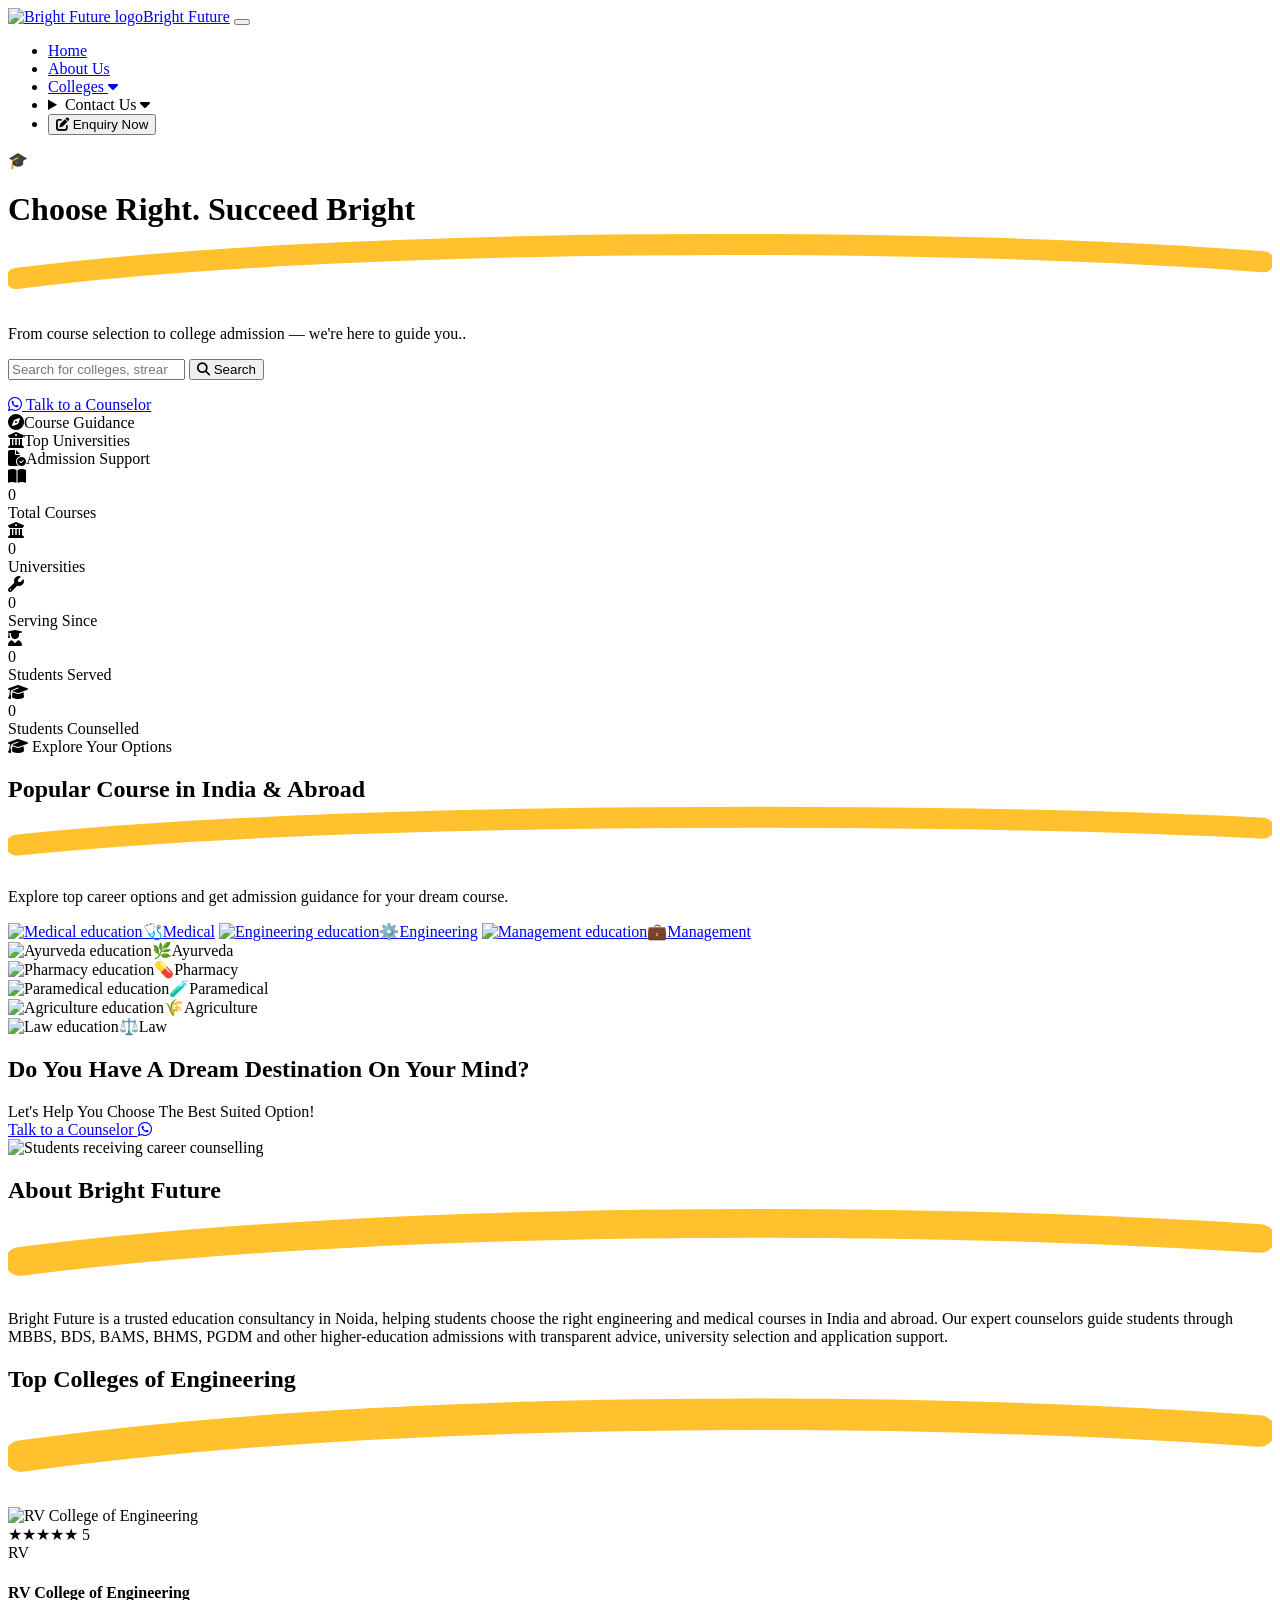
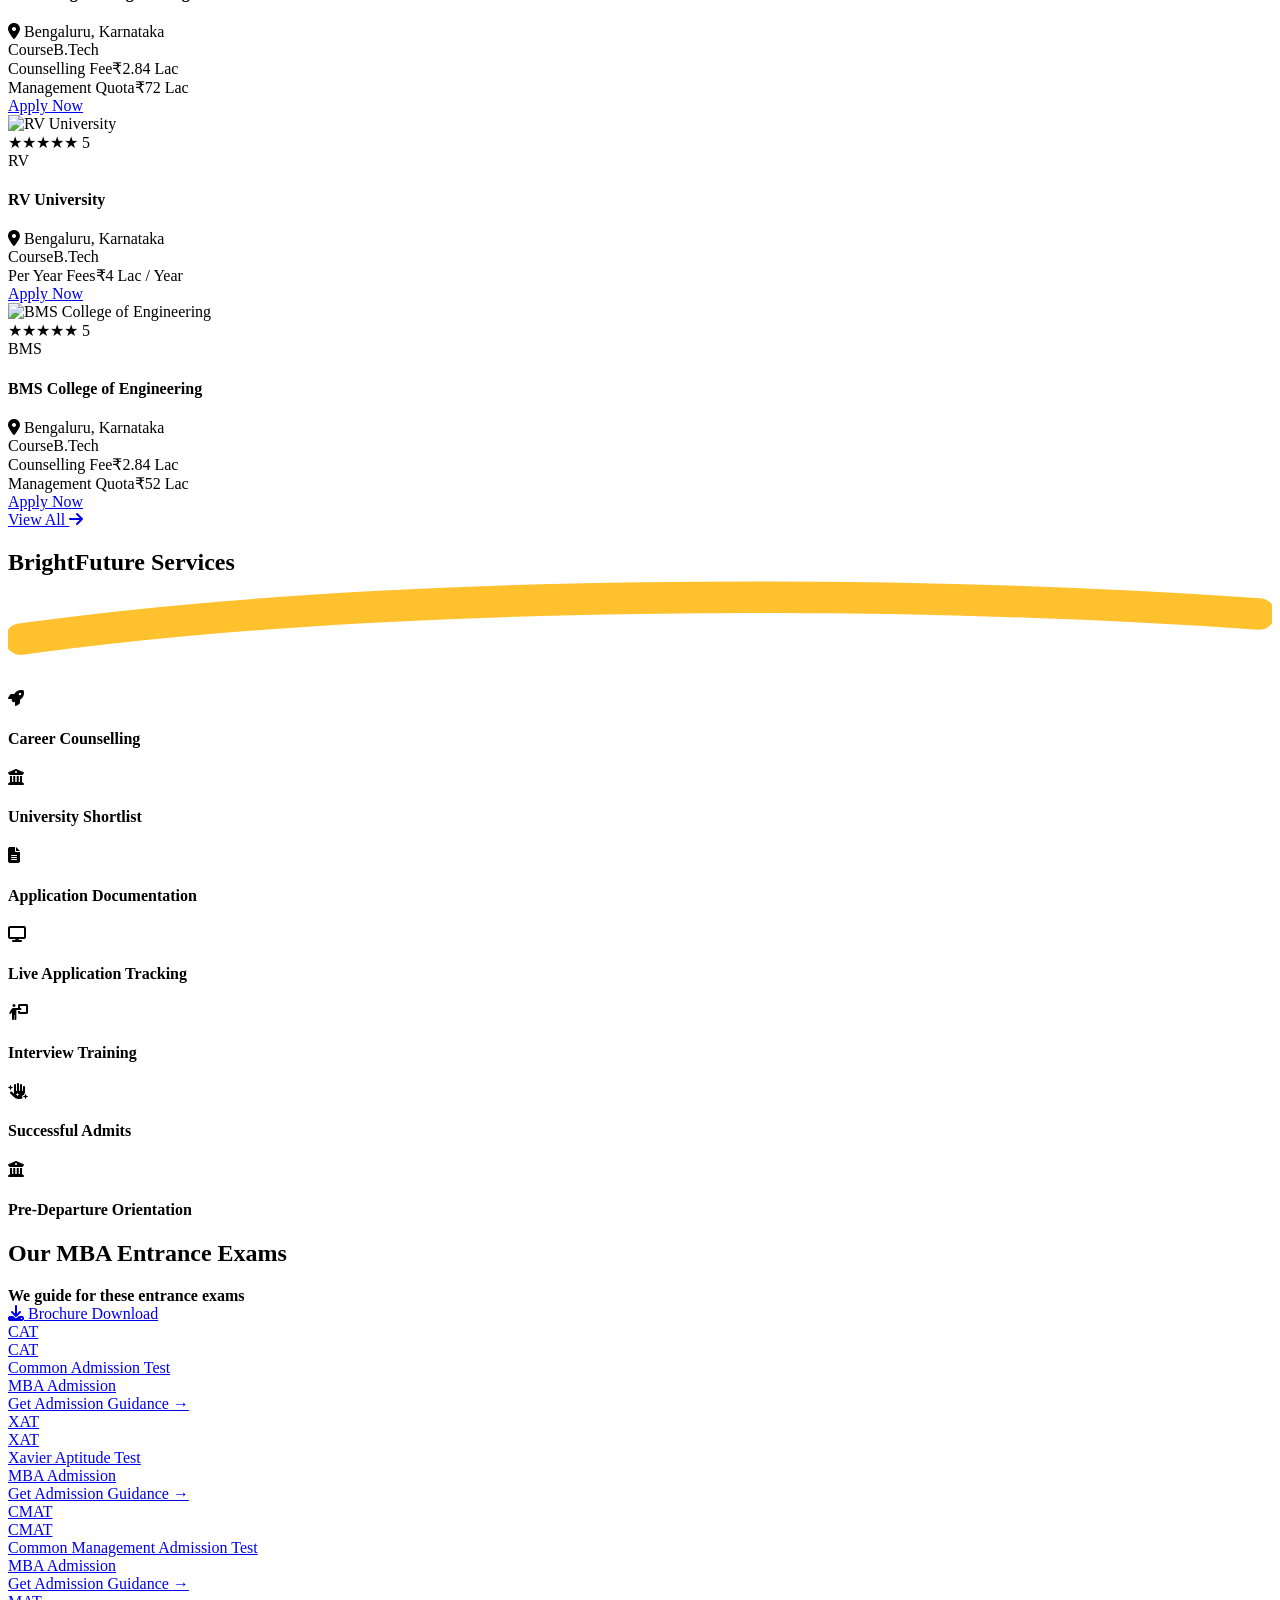
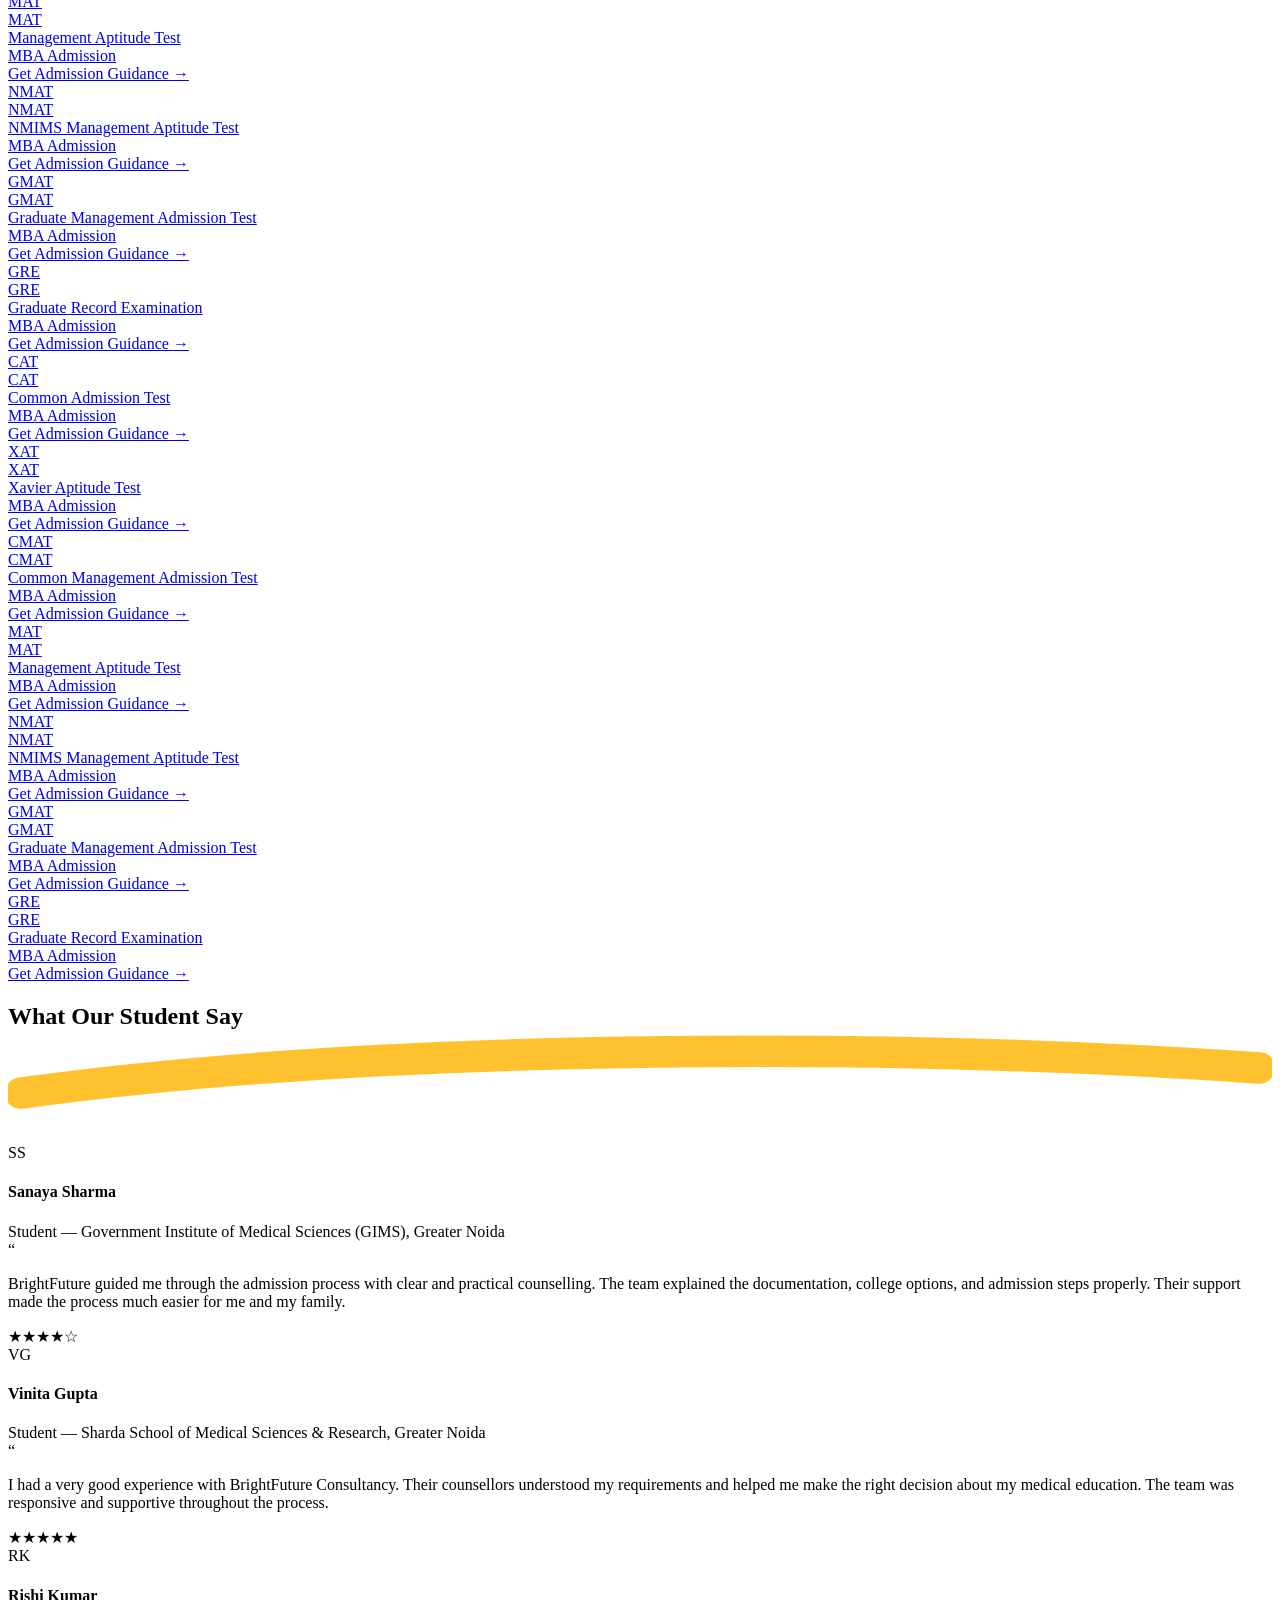
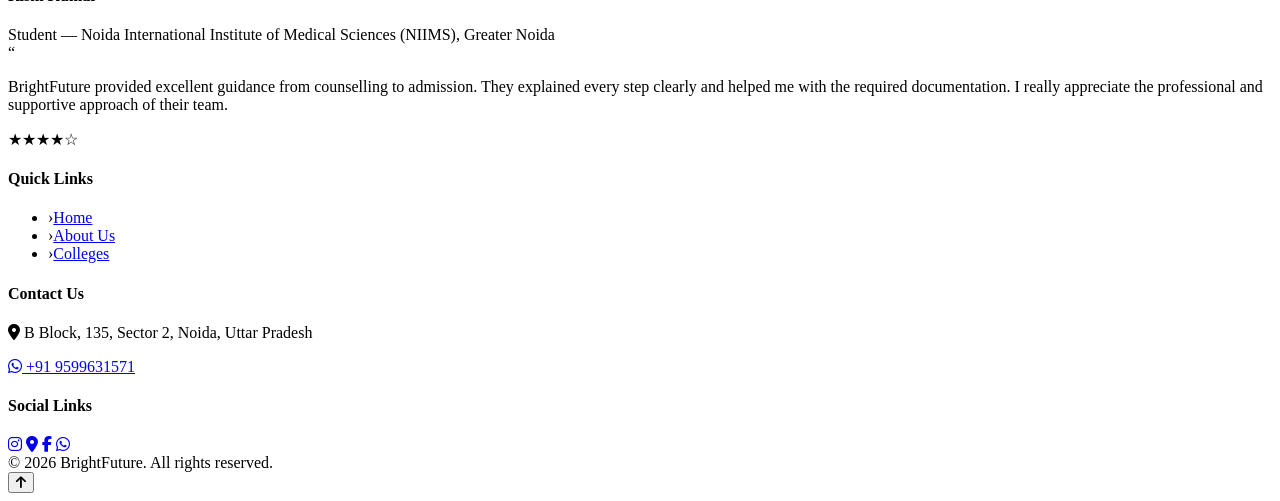
==== images/index.html @ ae967a2e "Bright Future" ====
<!DOCTYPE html>
<html lang="en">
<head>
<meta charset="UTF-8">
<meta name="viewport" content="width=device-width, initial-scale=1.0">
<title>BrightFuture | Shape Your Future With the Right College</title>
<link rel="preconnect" href="https://fonts.googleapis.com">
<link href="https://fonts.googleapis.com/css2?family=Poppins:wght@600;700;800&family=Inter:wght@400;500;600;700&display=swap" rel="stylesheet">
<link rel="stylesheet" href="https://cdnjs.cloudflare.com/ajax/libs/font-awesome/6.5.1/css/all.min.css">
<link rel="stylesheet" href="style.css">
</head>
<body>

<!-- ===================== Navbar ===================== -->
<nav class="navbar" id="navbar">
  <div class="container">
    <a href="index.html" class="brand"><span class="logo"><img src="images/logo.png" alt="Bright Future logo"></span><span class="brand-name">Bright <span class="brand-future">Future</span></span></a>
    <button class="burger" id="burger" aria-label="Menu"><span></span><span></span><span></span></button>
    <ul class="nav-links" id="navLinks">
      <li><a href="index.html">Home</a></li>
      <li><a href="#about">About Us</a></li>
      <li><a href="colleges.html" class="drop">Colleges <i class="fa-solid fa-caret-down"></i></a></li>
      <li class="contact-menu">
        <details>
          <summary>Contact Us <i class="fa-solid fa-caret-down"></i></summary>
          <div class="contact-dropdown">
            <a href="https://wa.me/919599631571" target="_blank" rel="noopener noreferrer"><i class="fa-brands fa-whatsapp"></i> WhatsApp</a>
            <a href="https://www.instagram.com/brightfuture_2026_" target="_blank" rel="noopener noreferrer"><i class="fa-brands fa-instagram"></i> Instagram</a>
            <a href="https://www.facebook.com/profile.php?id=61592989712548" target="_blank" rel="noopener noreferrer"><i class="fa-brands fa-facebook-f"></i> Facebook</a>
          </div>
        </details>
      </li>
      <li><button type="button" class="btn-login login-trigger"><i class="fa-solid fa-pen-to-square"></i> Enquiry Now</button></li>
    </ul>
  </div>
</nav>

<!-- ===================== Hero ===================== -->
<header class="hero">
  <div class="container hero-inner">
    <span class="cap-icon">🎓</span>
    <h1>Choose Right. <span class="underline">Succeed Bright
      <svg viewBox="0 0 300 16" preserveAspectRatio="none"><path d="M2 12 C 80 2, 220 2, 298 8" stroke="#FFC22E" stroke-width="5" fill="none" stroke-linecap="round"/></svg>
    </span></h1>
    <p class="tagline">From course selection to college admission — we're here to guide you..</p>
    <form class="search-box" id="siteSearch">
      <input id="searchInput" type="search" placeholder="Search for colleges, streams, courses and more.." aria-label="Search colleges and courses">
      <button type="submit"><i class="fa-solid fa-magnifying-glass"></i> Search</button>
    </form>
    <p class="search-result" id="searchResult" role="status" aria-live="polite"></p>
    <a href="https://wa.me/919599631571" class="btn-counselor" target="_blank" rel="noopener noreferrer"><span class="arrow-dot"><i class="fa-brands fa-whatsapp"></i></span> Talk to a Counselor</a>
    <div class="hero-highlights" aria-label="Bright Future benefits">
      <div class="hero-highlight"><i class="fa-solid fa-compass"></i><span>Course Guidance</span></div>
      <div class="hero-highlight"><i class="fa-solid fa-building-columns"></i><span>Top Universities</span></div>
      <div class="hero-highlight"><i class="fa-solid fa-file-circle-check"></i><span>Admission Support</span></div>
    </div>
  </div>
</header>

<!-- ===================== Stats ===================== -->
<div class="container stats-wrap">
  <div class="stats-card">
    <div class="stat"><span class="icon c1"><i class="fa-solid fa-book-open"></i></span><div><div class="num" data-count="50">0</div><div class="label">Total Courses</div></div></div>
    <div class="stat"><span class="icon c2"><i class="fa-solid fa-building-columns"></i></span><div><div class="num" data-count="345">0</div><div class="label">Universities</div></div></div>
    <div class="stat"><span class="icon c3"><i class="fa-solid fa-wrench"></i></span><div><div class="num" data-count="12">0</div><div class="label">Serving Since</div></div></div>
    <div class="stat"><span class="icon c4"><i class="fa-solid fa-user-graduate"></i></span><div><div class="num" data-count="5000">0</div><div class="label">Students Served</div></div></div>
    <div class="stat"><span class="icon c5"><i class="fa-solid fa-graduation-cap"></i></span><div><div class="num" data-count="40000">0</div><div class="label">Students Counselled</div></div></div>
  </div>
</div>

<!-- ===================== Popular Courses ===================== -->
<section class="section courses-section" id="courses">
  <div class="container">
    <div class="section-head">
      <span class="course-kicker"><i class="fa-solid fa-graduation-cap"></i> Explore Your Options</span>
      <h2>Popular Course in <span class="accent">India &amp; Abroad
        <svg viewBox="0 0 300 14" preserveAspectRatio="none"><path d="M2 10 C 80 2, 220 2, 298 6" stroke="#FFC22E" stroke-width="5" fill="none" stroke-linecap="round"/></svg>
      </span></h2>
      <p class="course-intro">Explore top career options and get admission guidance for your dream course.</p>
    </div>
    <div class="course-row reveal-group">
      <a class="course-card" href="colleges.html?stream=medical" data-keywords="medical mbbs bds bhms bams" aria-label="View medical colleges"><img class="course-image" src="images/medical.png" alt="Medical education"><span class="badge">🩺</span>Medical</a>
      <a class="course-card" href="colleges.html?stream=engineering" data-keywords="engineering btech mtech" aria-label="View engineering colleges"><img class="course-image" src="images/engineering.png" alt="Engineering education"><span class="badge">⚙️</span>Engineering</a>
      <a class="course-card" href="colleges.html?stream=management" data-keywords="management mba pgdm" aria-label="View management colleges"><img class="course-image" src="images/management.png" alt="Management education"><span class="badge">💼</span>Management</a>
      <div class="course-card" data-keywords="ayurveda bams"><img class="course-image" src="images/ayurveda.png" alt="Ayurveda education"><span class="badge">🌿</span>Ayurveda</div>
      <div class="course-card" data-keywords="pharmacy"><img class="course-image" src="images/pharmacy.png" alt="Pharmacy education"><span class="badge">💊</span>Pharmacy</div>
      <div class="course-card" data-keywords="paramedical"><img class="course-image" src="images/paramedical.png" alt="Paramedical education"><span class="badge">🧪</span>Paramedical</div>
      <div class="course-card" data-keywords="agriculture"><img class="course-image" src="images/agriculture.png" alt="Agriculture education"><span class="badge">🌾</span>Agriculture</div>
      <div class="course-card" data-keywords="law"><img class="course-image" src="images/law.png" alt="Law education"><span class="badge">⚖️</span>Law</div>
    </div>
  </div>
</section>

<!-- ===================== Dream destination ===================== -->
<section class="dream-banner">
  <div class="container dream-grid">
    <div>
      <h2>Do You Have A Dream Destination On <span class="hl">Your Mind?</span></h2>
      <div class="dream-sub">Let's Help You Choose The Best Suited Option!</div>
      <div><a href="https://wa.me/919599631571" class="btn-yellow" target="_blank" rel="noopener noreferrer">Talk to a Counselor <i class="fa-brands fa-whatsapp"></i></a></div>
    </div>
    <div class="dream-photo-wrap">
      <img class="dream-photo" src="images/image.png" alt="Students receiving career counselling">
    </div>
  </div>
</section>

<!-- ===================== About Us ===================== -->
<section class="section about-section" id="about">
  <div class="container about-content">
    <div class="section-head">
      <h2>About <span class="accent">Bright Future
        <svg viewBox="0 0 220 14" preserveAspectRatio="none"><path d="M2 10 C 66 2, 154 2, 218 6" stroke="#FFC22E" stroke-width="5" fill="none" stroke-linecap="round"/></svg>
      </span></h2>
    </div>
    <p class="about-intro">Bright Future is a trusted education consultancy in Noida, helping students choose the right engineering and medical courses in India and abroad. Our expert counselors guide students through MBBS, BDS, BAMS, BHMS, PGDM and other higher-education admissions with transparent advice, university selection and application support.</p>
  </div>
</section>

<!-- ===================== Top engineering colleges ===================== -->
<section class="section">
  <div class="container">
    <div class="section-head">
      <h2>Top Colleges of <span class="accent">Engineering
        <svg viewBox="0 0 200 14" preserveAspectRatio="none"><path d="M2 10 C 60 2, 140 2, 198 6" stroke="#FFC22E" stroke-width="5" fill="none" stroke-linecap="round"/></svg>
      </span></h2>
    </div>
    <div class="college-grid reveal-group">

      <div class="college-card">
        <div class="college-media">
          <img class="photo" src="images/rvce.png" alt="RV College of Engineering">
          <div class="rating">★★★★★ 5</div>
          <div class="name-strip">
            <span class="logo-chip">RV</span>
            <div><h4>RV College of Engineering</h4><div class="loc"><i class="fa-solid fa-location-dot"></i> Bengaluru, Karnataka</div></div>
          </div>
        </div>
        <div class="college-body">
          <div class="row"><span class="k">Course</span><span class="v">B.Tech</span></div>
          <div class="row"><span class="k">Counselling Fee</span><span class="v">₹2.84 Lac</span></div>
          <div class="row"><span class="k">Management Quota</span><span class="v">₹72 Lac</span></div>
          <a href="https://wa.me/919599631571" class="btn-apply" target="_blank" rel="noopener noreferrer">Apply Now</a>
        </div>
      </div>

      <div class="college-card">
        <div class="college-media">
          <img class="photo" src="images/rv-university.png" alt="RV University">
          <div class="rating">★★★★★ 5</div>
          <div class="name-strip">
            <span class="logo-chip">RV</span>
            <div><h4>RV University</h4><div class="loc"><i class="fa-solid fa-location-dot"></i> Bengaluru, Karnataka</div></div>
          </div>
        </div>
        <div class="college-body">
          <div class="row"><span class="k">Course</span><span class="v">B.Tech</span></div>
          <div class="row"><span class="k">Per Year Fees</span><span class="v">₹4 Lac / Year</span></div>
          <a href="https://wa.me/919599631571" class="btn-apply" target="_blank" rel="noopener noreferrer">Apply Now</a>
        </div>
      </div>

      <div class="college-card">
        <div class="college-media">
          <img class="photo" src="images/bmsce.png" alt="BMS College of Engineering">
          <div class="rating">★★★★★ 5</div>
          <div class="name-strip">
            <span class="logo-chip">BMS</span>
            <div><h4>BMS College of Engineering</h4><div class="loc"><i class="fa-solid fa-location-dot"></i> Bengaluru, Karnataka</div></div>
          </div>
        </div>
        <div class="college-body">
          <div class="row"><span class="k">Course</span><span class="v">B.Tech</span></div>
          <div class="row"><span class="k">Counselling Fee</span><span class="v">₹2.84 Lac</span></div>
          <div class="row"><span class="k">Management Quota</span><span class="v">₹52 Lac</span></div>
          <a href="https://wa.me/919599631571" class="btn-apply" target="_blank" rel="noopener noreferrer">Apply Now</a>
        </div>
      </div>

    </div>
    <div class="center"><a href="colleges.html" class="btn-viewall">View All <i class="fa-solid fa-arrow-right"></i></a></div>
  </div>
</section>

<!-- ===================== Services ===================== -->
<section class="section">
  <div class="container">
    <div class="section-head">
      <h2>BrightFuture <span class="accent">Services
        <svg viewBox="0 0 200 14" preserveAspectRatio="none"><path d="M2 10 C 60 2, 140 2, 198 6" stroke="#FFC22E" stroke-width="5" fill="none" stroke-linecap="round"/></svg>
      </span></h2>
    </div>
    <div class="services-grid reveal-group">
      <div class="service-card"><span class="icon"><i class="fa-solid fa-rocket"></i></span><h4>Career Counselling</h4></div>
      <div class="service-card"><span class="icon"><i class="fa-solid fa-building-columns"></i></span><h4>University Shortlist</h4></div>
      <div class="service-card"><span class="icon"><i class="fa-solid fa-file-lines"></i></span><h4>Application Documentation</h4></div>
      <div class="service-card"><span class="icon"><i class="fa-solid fa-display"></i></span><h4>Live Application Tracking</h4></div>
      <div class="service-card"><span class="icon"><i class="fa-solid fa-person-chalkboard"></i></span><h4>Interview Training</h4></div>
      <div class="service-card"><span class="icon"><i class="fa-solid fa-hand-sparkles"></i></span><h4>Successful Admits</h4></div>
      <div class="service-card"><span class="icon"><i class="fa-solid fa-building-columns"></i></span><h4>Pre-Departure Orientation</h4></div>
    </div>
  </div>
</section>

<!-- ===================== MBA Entrance Exams ===================== -->
<section class="partners-strip exam-strip">
  <div class="container">
    <div class="partners-head">
      <div>
        <h2>Our <span style="color:var(--yellow-dark)">MBA</span> Entrance Exams</h2>
        <p style="margin:8px 0 0; color:var(--ink-soft); font-size:1rem; font-weight:600;">We guide for these entrance exams</p>
      </div>
      <a href="#" class="btn-outline"><i class="fa-solid fa-download"></i> Brochure Download</a>
    </div>
    <div class="marquee">
      <div class="marquee-track">
        <a class="partner-logo exam-card cat" href="colleges.html?exam=cat" aria-label="View colleges accepting CAT">
          <span class="exam-badge">CAT</span>
          <div class="exam-name">CAT</div>
          <div class="exam-full">Common Admission Test</div>
          <div class="exam-tag">MBA Admission</div>
          <div class="exam-cta">Get Admission Guidance <span>→</span></div>
        </a>
        <a class="partner-logo exam-card xat" href="colleges.html?exam=xat" aria-label="View colleges accepting XAT">
          <span class="exam-badge">XAT</span>
          <div class="exam-name">XAT</div>
          <div class="exam-full">Xavier Aptitude Test</div>
          <div class="exam-tag">MBA Admission</div>
          <div class="exam-cta">Get Admission Guidance <span>→</span></div>
        </a>
        <a class="partner-logo exam-card cmat" href="colleges.html?exam=cmat" aria-label="View colleges accepting CMAT">
          <span class="exam-badge">CMAT</span>
          <div class="exam-name">CMAT</div>
          <div class="exam-full">Common Management Admission Test</div>
          <div class="exam-tag">MBA Admission</div>
          <div class="exam-cta">Get Admission Guidance <span>→</span></div>
        </a>
        <a class="partner-logo exam-card mat" href="colleges.html?exam=mat" aria-label="View colleges accepting MAT">
          <span class="exam-badge">MAT</span>
          <div class="exam-name">MAT</div>
          <div class="exam-full">Management Aptitude Test</div>
          <div class="exam-tag">MBA Admission</div>
          <div class="exam-cta">Get Admission Guidance <span>→</span></div>
        </a>
        <a class="partner-logo exam-card nmat" href="colleges.html?exam=nmat" aria-label="View colleges accepting NMAT">
          <span class="exam-badge">NMAT</span>
          <div class="exam-name">NMAT</div>
          <div class="exam-full">NMIMS Management Aptitude Test</div>
          <div class="exam-tag">MBA Admission</div>
          <div class="exam-cta">Get Admission Guidance <span>→</span></div>
        </a>
        <a class="partner-logo exam-card gmat" href="colleges.html?exam=gmat" aria-label="View colleges accepting GMAT">
          <span class="exam-badge">GMAT</span>
          <div class="exam-name">GMAT</div>
          <div class="exam-full">Graduate Management Admission Test</div>
          <div class="exam-tag">MBA Admission</div>
          <div class="exam-cta">Get Admission Guidance <span>→</span></div>
        </a>
        <a class="partner-logo exam-card gre" href="colleges.html?exam=gre" aria-label="View colleges accepting GRE">
          <span class="exam-badge">GRE</span>
          <div class="exam-name">GRE</div>
          <div class="exam-full">Graduate Record Examination</div>
          <div class="exam-tag">MBA Admission</div>
          <div class="exam-cta">Get Admission Guidance <span>→</span></div>
        </a>
        <a class="partner-logo exam-card cat" href="colleges.html?exam=cat" aria-hidden="true" tabindex="-1">
          <span class="exam-badge">CAT</span>
          <div class="exam-name">CAT</div>
          <div class="exam-full">Common Admission Test</div>
          <div class="exam-tag">MBA Admission</div>
          <div class="exam-cta">Get Admission Guidance <span>→</span></div>
        </a>
        <a class="partner-logo exam-card xat" href="colleges.html?exam=xat" aria-hidden="true" tabindex="-1">
          <span class="exam-badge">XAT</span>
          <div class="exam-name">XAT</div>
          <div class="exam-full">Xavier Aptitude Test</div>
          <div class="exam-tag">MBA Admission</div>
          <div class="exam-cta">Get Admission Guidance <span>→</span></div>
        </a>
        <a class="partner-logo exam-card cmat" href="colleges.html?exam=cmat" aria-hidden="true" tabindex="-1">
          <span class="exam-badge">CMAT</span>
          <div class="exam-name">CMAT</div>
          <div class="exam-full">Common Management Admission Test</div>
          <div class="exam-tag">MBA Admission</div>
          <div class="exam-cta">Get Admission Guidance <span>→</span></div>
        </a>
        <a class="partner-logo exam-card mat" href="colleges.html?exam=mat" aria-hidden="true" tabindex="-1">
          <span class="exam-badge">MAT</span>
          <div class="exam-name">MAT</div>
          <div class="exam-full">Management Aptitude Test</div>
          <div class="exam-tag">MBA Admission</div>
          <div class="exam-cta">Get Admission Guidance <span>→</span></div>
        </a>
        <a class="partner-logo exam-card nmat" href="colleges.html?exam=nmat" aria-hidden="true" tabindex="-1">
          <span class="exam-badge">NMAT</span>
          <div class="exam-name">NMAT</div>
          <div class="exam-full">NMIMS Management Aptitude Test</div>
          <div class="exam-tag">MBA Admission</div>
          <div class="exam-cta">Get Admission Guidance <span>→</span></div>
        </a>
        <a class="partner-logo exam-card gmat" href="colleges.html?exam=gmat" aria-hidden="true" tabindex="-1">
          <span class="exam-badge">GMAT</span>
          <div class="exam-name">GMAT</div>
          <div class="exam-full">Graduate Management Admission Test</div>
          <div class="exam-tag">MBA Admission</div>
          <div class="exam-cta">Get Admission Guidance <span>→</span></div>
        </a>
        <a class="partner-logo exam-card gre" href="colleges.html?exam=gre" aria-hidden="true" tabindex="-1">
          <span class="exam-badge">GRE</span>
          <div class="exam-name">GRE</div>
          <div class="exam-full">Graduate Record Examination</div>
          <div class="exam-tag">MBA Admission</div>
          <div class="exam-cta">Get Admission Guidance <span>→</span></div>
        </a>
      </div>
    </div>
  </div>
</section>

<!-- ===================== Testimonials ===================== -->
<section class="section">
  <div class="container">
    <div class="section-head">
      <h2>What Our <span class="accent">Student Say
        <svg viewBox="0 0 200 14" preserveAspectRatio="none"><path d="M2 10 C 60 2, 140 2, 198 6" stroke="#FFC22E" stroke-width="5" fill="none" stroke-linecap="round"/></svg>
      </span></h2>
    </div>
    <div class="testi-grid reveal-group">
      <div class="testi-card">
        <div class="testi-top">
          <div class="testi-avatar">SS</div>
          <h4>Sanaya Sharma</h4>
          <div class="role">Student — Government Institute of Medical Sciences (GIMS), Greater Noida</div>
        </div>
        <div class="testi-body">
          <span class="quote-mark">“</span>
          <p>BrightFuture guided me through the admission process with clear and practical counselling. The team explained the documentation, college options, and admission steps properly. Their support made the process much easier for me and my family.</p>
          <div class="stars">★★★★☆</div>
        </div>
      </div>
      <div class="testi-card">
        <div class="testi-top">
          <div class="testi-avatar">VG</div>
          <h4>Vinita Gupta</h4>
          <div class="role">Student — Sharda School of Medical Sciences &amp; Research, Greater Noida</div>
        </div>
        <div class="testi-body">
          <span class="quote-mark">“</span>
          <p>I had a very good experience with BrightFuture Consultancy. Their counsellors understood my requirements and helped me make the right decision about my medical education. The team was responsive and supportive throughout the process.</p>
          <div class="stars">★★★★★</div>
        </div>
      </div>
      <div class="testi-card">
        <div class="testi-top">
          <div class="testi-avatar">RK</div>
          <h4>Rishi Kumar</h4>
          <div class="role">Student — Noida International Institute of Medical Sciences (NIIMS), Greater Noida</div>
        </div>
        <div class="testi-body">
          <span class="quote-mark">“</span>
          <p>BrightFuture provided excellent guidance from counselling to admission. They explained every step clearly and helped me with the required documentation. I really appreciate the professional and supportive approach of their team.</p>
          <div class="stars">★★★★☆</div>
        </div>
      </div>
    </div>
  </div>
</section>

<!-- ===================== Footer ===================== -->
<footer>
  <div class="container footer-grid">
    <div class="footer-col">
      <h4>Quick Links</h4>
      <ul>
        <li><span class="chev">›</span><a href="index.html">Home</a></li>
        <li><span class="chev">›</span><a href="#about">About Us</a></li>
        <li><span class="chev">›</span><a href="colleges.html">Colleges</a></li>
      </ul>
    </div>
    <div class="footer-col">
      <h4>Contact Us</h4>
      <p class="footer-contact"><i class="fa-solid fa-location-dot"></i> B Block, 135, Sector 2, Noida, Uttar Pradesh</p>
      <a class="footer-contact" href="https://wa.me/919599631571"><i class="fa-brands fa-whatsapp"></i> +91 9599631571</a>
    </div>
    <div class="footer-col">
      <h4>Social Links</h4>
      <div class="social-links" aria-label="Social media links">
        <a href="https://www.instagram.com/brightfuture_2026_" aria-label="Instagram"><i class="fa-brands fa-instagram"></i></a>
        <a href="https://share.google/alsv1Vi0kh2aQZi6U" aria-label="Location"><i class="fa-solid fa-location-dot"></i></a>
        <a href="https://www.facebook.com/profile.php?id=61592989712548" aria-label="Facebook"><i class="fa-brands fa-facebook-f"></i></a>
        <a href="https://wa.me/919599631571" aria-label="WhatsApp"><i class="fa-brands fa-whatsapp"></i></a>
      </div>
    </div>
  </div>
  <div class="container footer-bottom">© 2026 BrightFuture. All rights reserved.</div>
</footer>

<button class="to-top" id="toTop" aria-label="Scroll to top"><i class="fa-solid fa-arrow-up"></i></button>

<div class="login-modal" id="loginModal" role="dialog" aria-modal="true" aria-labelledby="loginTitle" hidden>
  <div class="login-panel">
    <button type="button" class="login-close" id="loginClose" aria-label="Close enquiry form">&times;</button>
    <div class="login-heading">
      <span class="login-icon"><i class="fa-solid fa-comments"></i></span>
      <div><h2 id="loginTitle">Enquiry Form</h2><p>Share your details and our counsellor will contact you.</p></div>
    </div>
    <form class="login-form" id="loginForm">
      <label for="enquiryName">Full Name</label>
      <input id="enquiryName" type="text" placeholder="Enter your name" autocomplete="name" required>
      <label for="enquiryPhone">Mobile Number</label>
      <input id="enquiryPhone" type="tel" placeholder="Enter your mobile number" autocomplete="tel" pattern="[0-9 +()-]{10,}" required>
      <label for="enquiryEmail">Email Address</label>
      <input id="enquiryEmail" type="email" placeholder="Enter your email" autocomplete="email" required>
      <label for="enquiryCourse">Course Interested In</label>
      <input id="enquiryCourse" type="text" placeholder="e.g. B.Tech, MBA" required>
      <label for="enquiryCollege">College Preference</label>
      <select id="enquiryCollege">
        <option value="">Select a college</option>
        <option>RV College of Engineering</option>
        <option>RV University</option>
        <option>BMS College of Engineering</option>
        <option>MSRIT</option>
        <option>Other college</option>
      </select>
      <label for="enquiryLocation">Preferred Location</label>
      <select id="enquiryLocation">
        <option value="">Select a location</option>
        <option>Bengaluru</option>
        <option>Vellore</option>
        <option>Chennai</option>
        <option>Other location</option>
      </select>
      <label for="enquiryBudget">Budget</label>
      <select id="enquiryBudget">
        <option value="">Select your budget</option>
        <option>Below ₹2 Lac</option>
        <option>₹2 Lac - ₹4 Lac</option>
        <option>₹4 Lac - ₹6 Lac</option>
        <option>Above ₹6 Lac</option>
        <option value="custom">Other budget</option>
      </select>
      <input id="customBudget" type="text" placeholder="Write your budget, e.g. ₹30 Lac or ₹40 Lac" hidden>
      <label for="enquiryMessage">Message</label>
      <textarea id="enquiryMessage" rows="3" placeholder="Tell us how we can help me"></textarea>
      <button type="submit">Submit Enquiry <i class="fa-solid fa-arrow-right"></i></button>
      <p class="enquiry-status" id="enquiryStatus" role="status" aria-live="polite"></p>
    </form>
  </div>
</div>

<script src="script.js"></script>
</body>
</html>
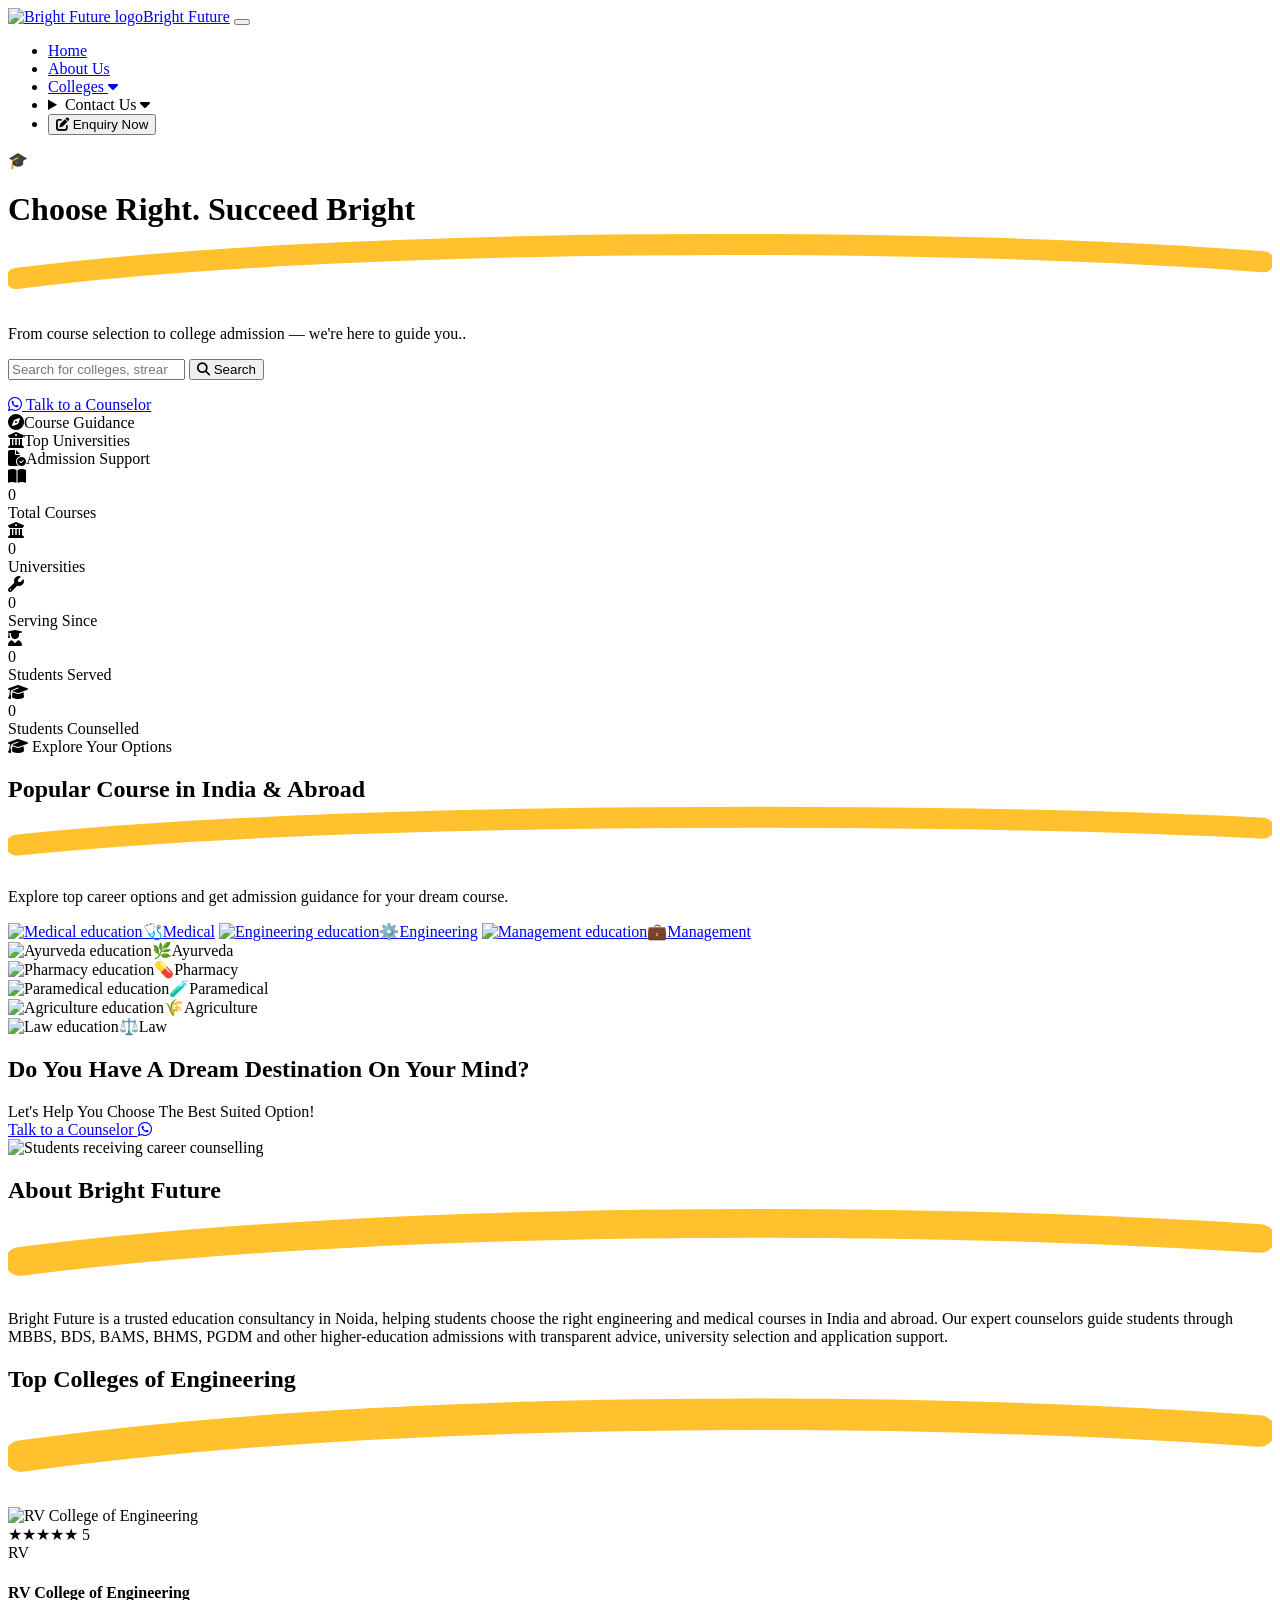
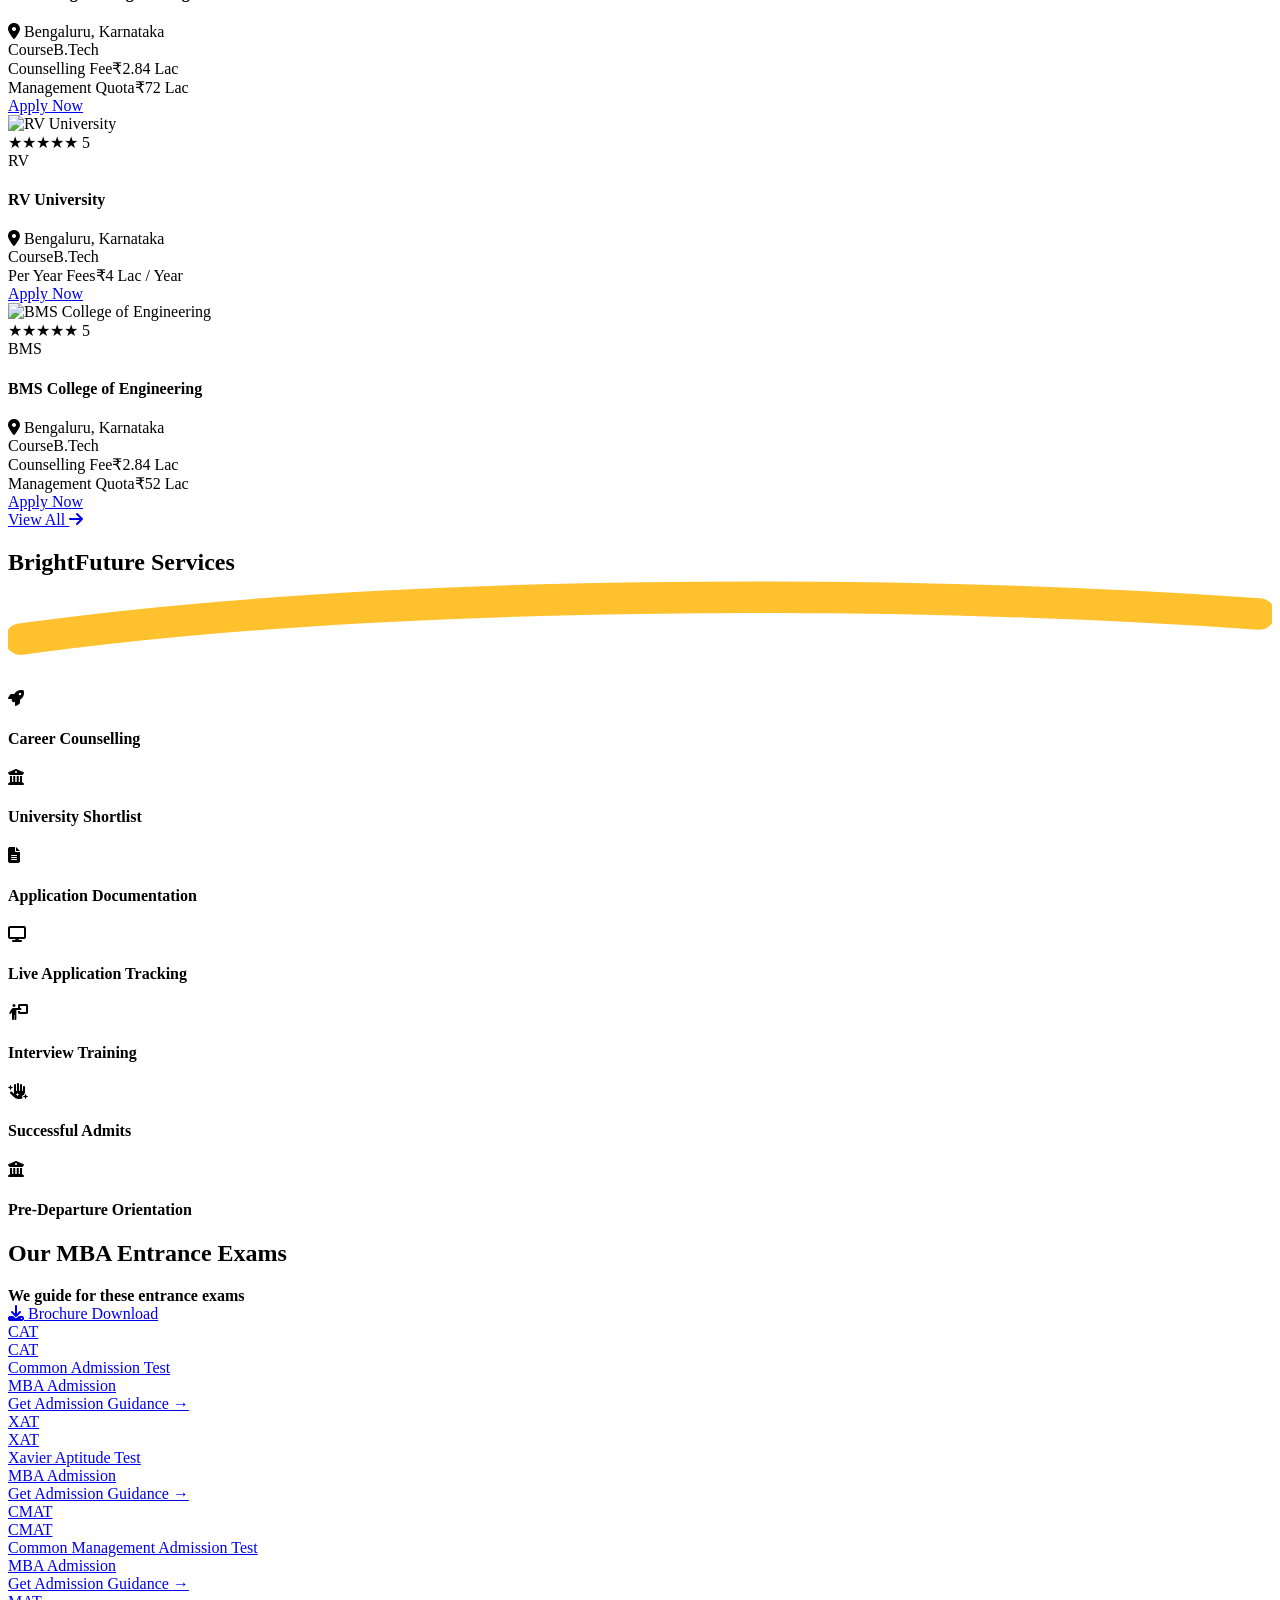
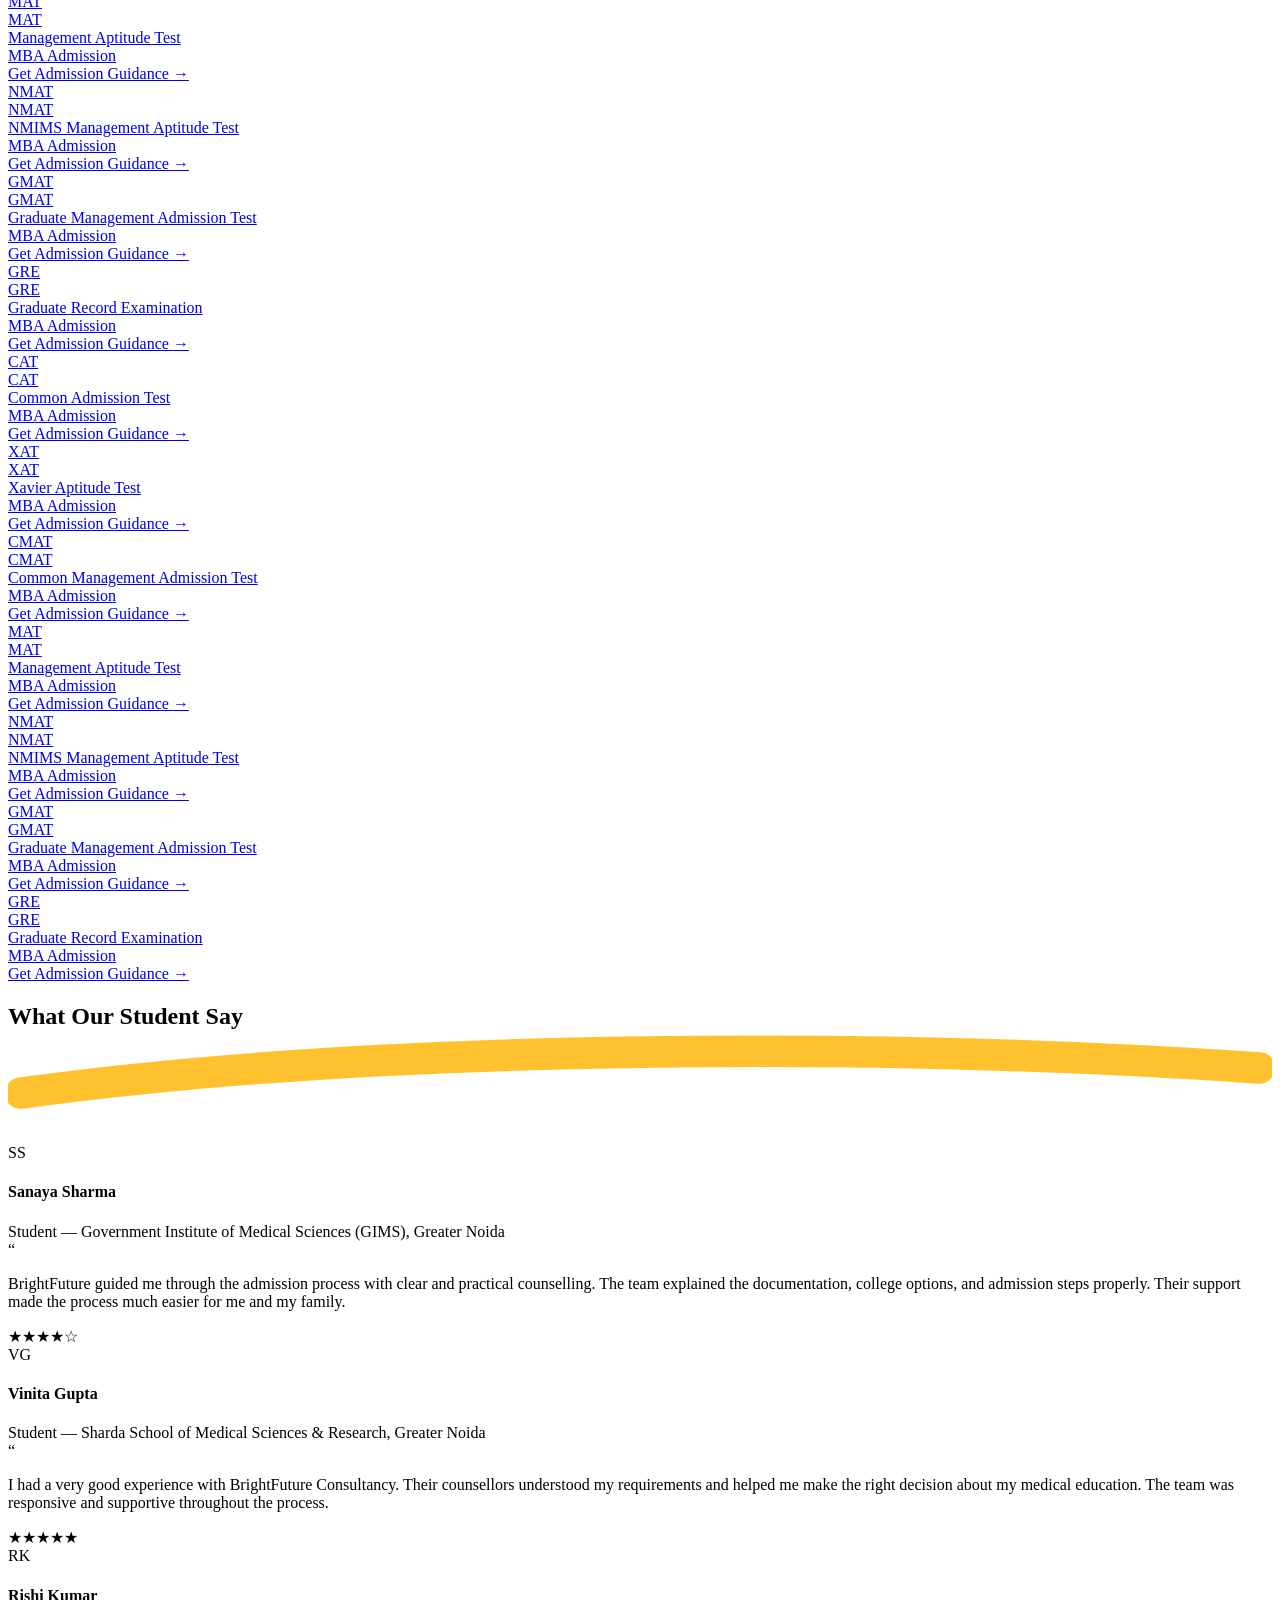
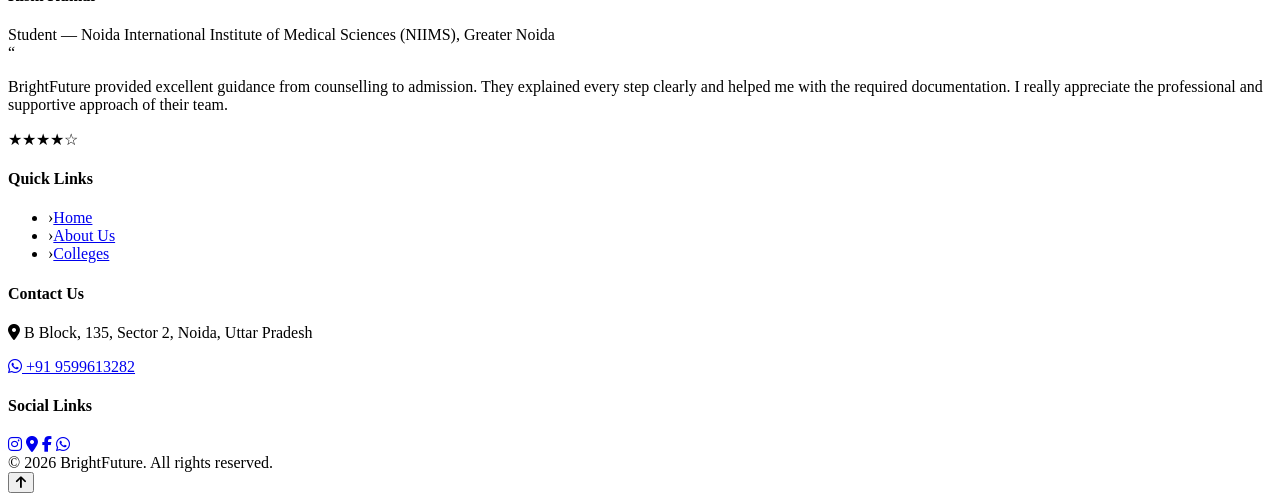
==== commit 004968df: "Update website" ====
--- a/images/index.html
+++ b/images/index.html
@@ -24,7 +24,7 @@
         <details>
           <summary>Contact Us <i class="fa-solid fa-caret-down"></i></summary>
           <div class="contact-dropdown">
-            <a href="https://wa.me/919599631571" target="_blank" rel="noopener noreferrer"><i class="fa-brands fa-whatsapp"></i> WhatsApp</a>
+            <a href="https://wa.me/919599613282" target="_blank" rel="noopener noreferrer"><i class="fa-brands fa-whatsapp"></i> WhatsApp</a>
             <a href="https://www.instagram.com/brightfuture_2026_" target="_blank" rel="noopener noreferrer"><i class="fa-brands fa-instagram"></i> Instagram</a>
             <a href="https://www.facebook.com/profile.php?id=61592989712548" target="_blank" rel="noopener noreferrer"><i class="fa-brands fa-facebook-f"></i> Facebook</a>
           </div>
@@ -48,7 +48,7 @@
       <button type="submit"><i class="fa-solid fa-magnifying-glass"></i> Search</button>
     </form>
     <p class="search-result" id="searchResult" role="status" aria-live="polite"></p>
-    <a href="https://wa.me/919599631571" class="btn-counselor" target="_blank" rel="noopener noreferrer"><span class="arrow-dot"><i class="fa-brands fa-whatsapp"></i></span> Talk to a Counselor</a>
+    <a href="https://wa.me/919599613282" class="btn-counselor" target="_blank" rel="noopener noreferrer"><span class="arrow-dot"><i class="fa-brands fa-whatsapp"></i></span> Talk to a Counselor</a>
     <div class="hero-highlights" aria-label="Bright Future benefits">
       <div class="hero-highlight"><i class="fa-solid fa-compass"></i><span>Course Guidance</span></div>
       <div class="hero-highlight"><i class="fa-solid fa-building-columns"></i><span>Top Universities</span></div>
@@ -97,7 +97,7 @@
     <div>
       <h2>Do You Have A Dream Destination On <span class="hl">Your Mind?</span></h2>
       <div class="dream-sub">Let's Help You Choose The Best Suited Option!</div>
-      <div><a href="https://wa.me/919599631571" class="btn-yellow" target="_blank" rel="noopener noreferrer">Talk to a Counselor <i class="fa-brands fa-whatsapp"></i></a></div>
+      <div><a href="https://wa.me/919599613282" class="btn-yellow" target="_blank" rel="noopener noreferrer">Talk to a Counselor <i class="fa-brands fa-whatsapp"></i></a></div>
     </div>
     <div class="dream-photo-wrap">
       <img class="dream-photo" src="images/image.png" alt="Students receiving career counselling">
@@ -140,7 +140,7 @@
           <div class="row"><span class="k">Course</span><span class="v">B.Tech</span></div>
           <div class="row"><span class="k">Counselling Fee</span><span class="v">₹2.84 Lac</span></div>
           <div class="row"><span class="k">Management Quota</span><span class="v">₹72 Lac</span></div>
-          <a href="https://wa.me/919599631571" class="btn-apply" target="_blank" rel="noopener noreferrer">Apply Now</a>
+          <a href="https://wa.me/919599613282" class="btn-apply" target="_blank" rel="noopener noreferrer">Apply Now</a>
         </div>
       </div>
 
@@ -156,7 +156,7 @@
         <div class="college-body">
           <div class="row"><span class="k">Course</span><span class="v">B.Tech</span></div>
           <div class="row"><span class="k">Per Year Fees</span><span class="v">₹4 Lac / Year</span></div>
-          <a href="https://wa.me/919599631571" class="btn-apply" target="_blank" rel="noopener noreferrer">Apply Now</a>
+          <a href="https://wa.me/919599613282" class="btn-apply" target="_blank" rel="noopener noreferrer">Apply Now</a>
         </div>
       </div>
 
@@ -173,7 +173,7 @@
           <div class="row"><span class="k">Course</span><span class="v">B.Tech</span></div>
           <div class="row"><span class="k">Counselling Fee</span><span class="v">₹2.84 Lac</span></div>
           <div class="row"><span class="k">Management Quota</span><span class="v">₹52 Lac</span></div>
-          <a href="https://wa.me/919599631571" class="btn-apply" target="_blank" rel="noopener noreferrer">Apply Now</a>
+          <a href="https://wa.me/919599613282" class="btn-apply" target="_blank" rel="noopener noreferrer">Apply Now</a>
         </div>
       </div>
 
@@ -380,7 +380,7 @@
     <div class="footer-col">
       <h4>Contact Us</h4>
       <p class="footer-contact"><i class="fa-solid fa-location-dot"></i> B Block, 135, Sector 2, Noida, Uttar Pradesh</p>
-      <a class="footer-contact" href="https://wa.me/919599631571"><i class="fa-brands fa-whatsapp"></i> +91 9599631571</a>
+      <a class="footer-contact" href="https://wa.me/919599613282"><i class="fa-brands fa-whatsapp"></i> +91 9599613282</a>
     </div>
     <div class="footer-col">
       <h4>Social Links</h4>
@@ -388,7 +388,7 @@
         <a href="https://www.instagram.com/brightfuture_2026_" aria-label="Instagram"><i class="fa-brands fa-instagram"></i></a>
         <a href="https://share.google/alsv1Vi0kh2aQZi6U" aria-label="Location"><i class="fa-solid fa-location-dot"></i></a>
         <a href="https://www.facebook.com/profile.php?id=61592989712548" aria-label="Facebook"><i class="fa-brands fa-facebook-f"></i></a>
-        <a href="https://wa.me/919599631571" aria-label="WhatsApp"><i class="fa-brands fa-whatsapp"></i></a>
+        <a href="https://wa.me/919599613282" aria-label="WhatsApp"><i class="fa-brands fa-whatsapp"></i></a>
       </div>
     </div>
   </div>
